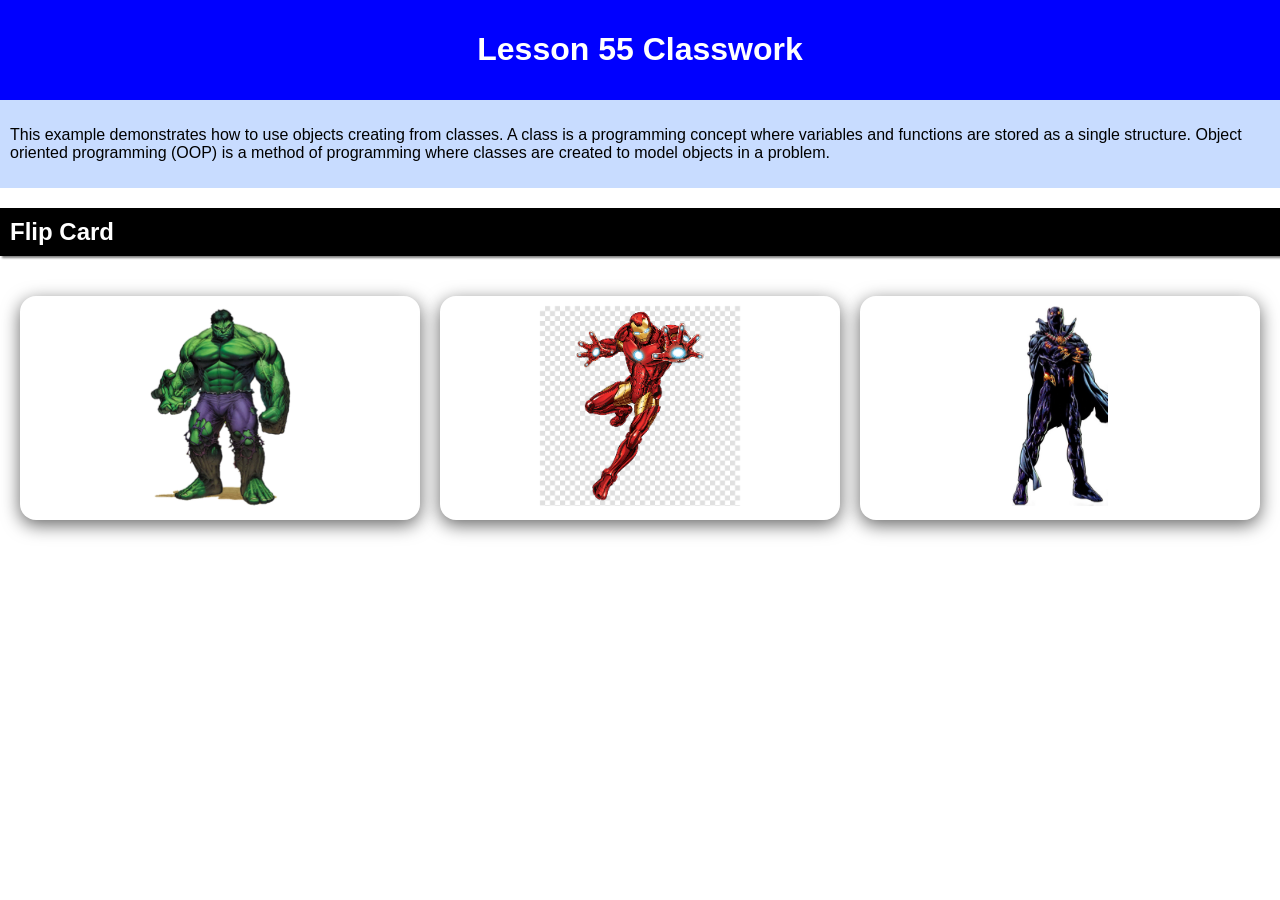
==== pd3 project website/Lesson56DiscussionSolution/index.html @ b3467d52 "AWQWEQE" ====
<!DOCTYPE html>
<html>
  <head>
    <meta charset="utf-8">
    <meta name="viewport" content="width=device-width">
    <title>replit</title>
    <link href="style.css" rel="stylesheet" type="text/css" />
    <link href="components.css" rel="stylesheet" type="text/css" />
    <script src="components.js"></script>
    <script src="script.js"></script>
  </head>
  <body>
    <div id="banner" class="container center">
      <div style="text-align:center">
          <h1> Lesson 55 Classwork </h1>
      </div>
    </div>
    <div class="container subbanner">
      <div>
        <p>This example demonstrates how to use objects creating from classes.  A class is a programming concept where variables and functions are stored as a single structure.  Object oriented programming (OOP) is a method of programming where classes are created to model objects in a problem.</p>
       </div>
    </div>

    <!-- A container for flip cards -->
    <h2> Flip Card </h2>
    <div id="flipcard_output" class="container"></div>


  </body>
</html>
---- pd3 project website/Lesson56DiscussionSolution/style.css ----
html,body{
  height:100%;
  margin:0 auto;
  font-family:Arial;
}
.container{
  display:flex;
  padding:10px;
}

nav{
  background-color:cornflowerblue;
}
nav a{
  color:black;
  padding:10px;
  flex:1;
  text-decoration:none;
  text-align:center;
}
nav a:hover{
  color:white;
}
.subbanner{
  background-color:rgb(200,220,255);
}
#banner{
  background-color:blue;
  color:white;
}
#footer{
  background-color:cornflowerblue;
  color:white;
  /*position:fixed;*/
  left: 0;
  right: 0;
  bottom:0px;
}
 
.card{
  flex:1;
  padding: 10px;
}
h2{
  background-color:black;
  color:white;
  padding:10px;
  box-shadow:2px 2px 2px gray;
}
.center{
  justify-content:center;
  align-items:center;
}

.flip-card{
flex:1;
}
img{
  max-height:200px;
}
---- pd3 project website/Lesson56DiscussionSolution/components.css ----
/* The Modal (background) */
.modal {
  display: none; /* Hidden by default */
  position: fixed; /* Stay in place */
  z-index: 1; /* Sit on top */
  padding-top: 100px; /* Location of the box */
  left: 0;
  top: 0;
  width: 100%; /* Full width */
  height: 100%; /* Full height */
  overflow: auto; /* Enable scroll if needed */
  background-color: rgb(0,0,0); /* Fallback color */
  background-color: rgba(0,0,0,0.4); /* Black w/ opacity */
}

/* Modal Content */
.modal-content {
  position: relative;
  /*background-color: #fefefe;*/
  margin: auto;
  padding: 0;
  border: 1px solid #888;
  width: 80%;
  box-shadow: 0 4px 8px 0 rgba(0,0,0,0.2),0 6px 20px 0 rgba(0,0,0,0.19);
  -webkit-animation-name: animatetop;
  -webkit-animation-duration: 0.4s;
  animation-name: animatetop;
  animation-duration: 0.4s
}

/* Add Animation */
@-webkit-keyframes animatetop {
  from {top:-300px; opacity:0} 
  to {top:0; opacity:1}
}

@keyframes animatetop {
  from {top:-300px; opacity:0}
  to {top:0; opacity:1}
}

/* The Close Button */
.close {
  background-color:red;
  border-radius:5px;
  box-shadow:1px 1px 1px black;
  text-shadow:1px 1px black;
  color: white;
  float: right;
  font-size: 28px;
  font-weight: bold;
  padding:0px 4px;
}

.close:hover,
.close:focus {
  color: #000;
  text-decoration: none;
  cursor: pointer;
}

.modal-header {
  padding: 10px 10px;
  background-color:rgba(100,100,100,0.75);
  color: white;
  height:30px;
}

.modal-body {
  padding: 2px 16px;
  background-color:white;
}

.modal-footer {
  padding: 2px 16px;
  background-color: #5cb85c;
  color: white;
}

.flip-card {
  background: white;
  border-radius: 16px;
  box-shadow: 0 5px 18px rgba(0, 0, 0, 0.6);
  text-align: center;
  cursor: pointer;
  transition: 0.5s;
  -webkit-transition: 0.5s;
  transition: transform 0.6s;
  -webkit-transition: transform 0.6s;
  transform-style: preserve-3d;
  -webkit-transform-style: preserve-3d;
  margin:10px;
  padding:10px;
}

.flip-front, .flip-back {
  -webkit-backface-visibility: hidden;
  backface-visibility: hidden;
}

.flip-front {
  height: 100%;
  transform: rotateX(0deg);
  -webkit-transform: rotateX(0deg);
}
.flip-back {
  transform: rotateY(180deg);
  -webkit-transform: rotateY(180deg);
  position: absolute;
  text-align: center;
  right: 0;
  left: 0;
  top: 0;
}
.flip-card.flip {
  transform: rotateY(180deg);
  -webkit-transform: rotateY(180deg);
}



/* Style the button that is used to open and close the collapsible content */
.collapsible {
  background-color: #eee;
  color: #444;
  cursor: pointer;
  padding: 18px;
  width: 100%;
  border: none;
  text-align: left;
  outline: none;
  font-size: 15px;
}

/* Add a background color to the button if it is clicked on (add the .active class with JS), and when you move the mouse over it (hover) */
.active, .collapsible:hover {
  background-color: #ccc;
}

/* Style the collapsible content. Note: hidden by default */
.content {
  padding: 0 18px;
  display: none;
  overflow: hidden;
  background-color: #f1f1f1;
}
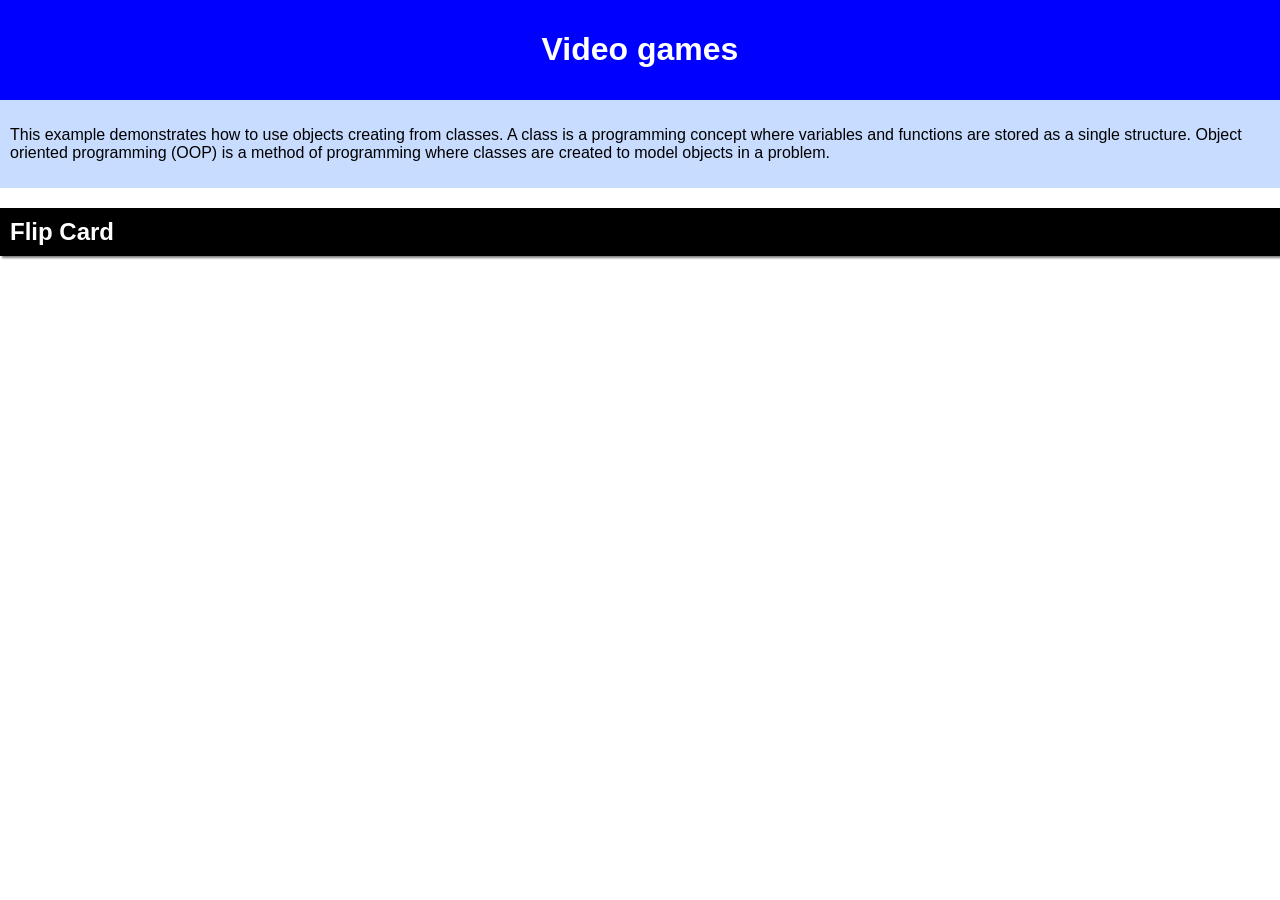
==== commit 3b21c804: "12313" ====
--- a/pd3 project website/Lesson56DiscussionSolution/index.html
+++ b/pd3 project website/Lesson56DiscussionSolution/index.html
@@ -9,10 +9,10 @@
     <script src="components.js"></script>
     <script src="script.js"></script>
   </head>
-  <body>
+  <body id="body" onload="init()">
     <div id="banner" class="container center">
       <div style="text-align:center">
-          <h1> Lesson 55 Classwork </h1>
+          <h1> Video games  </h1>
       </div>
     </div>
     <div class="container subbanner">
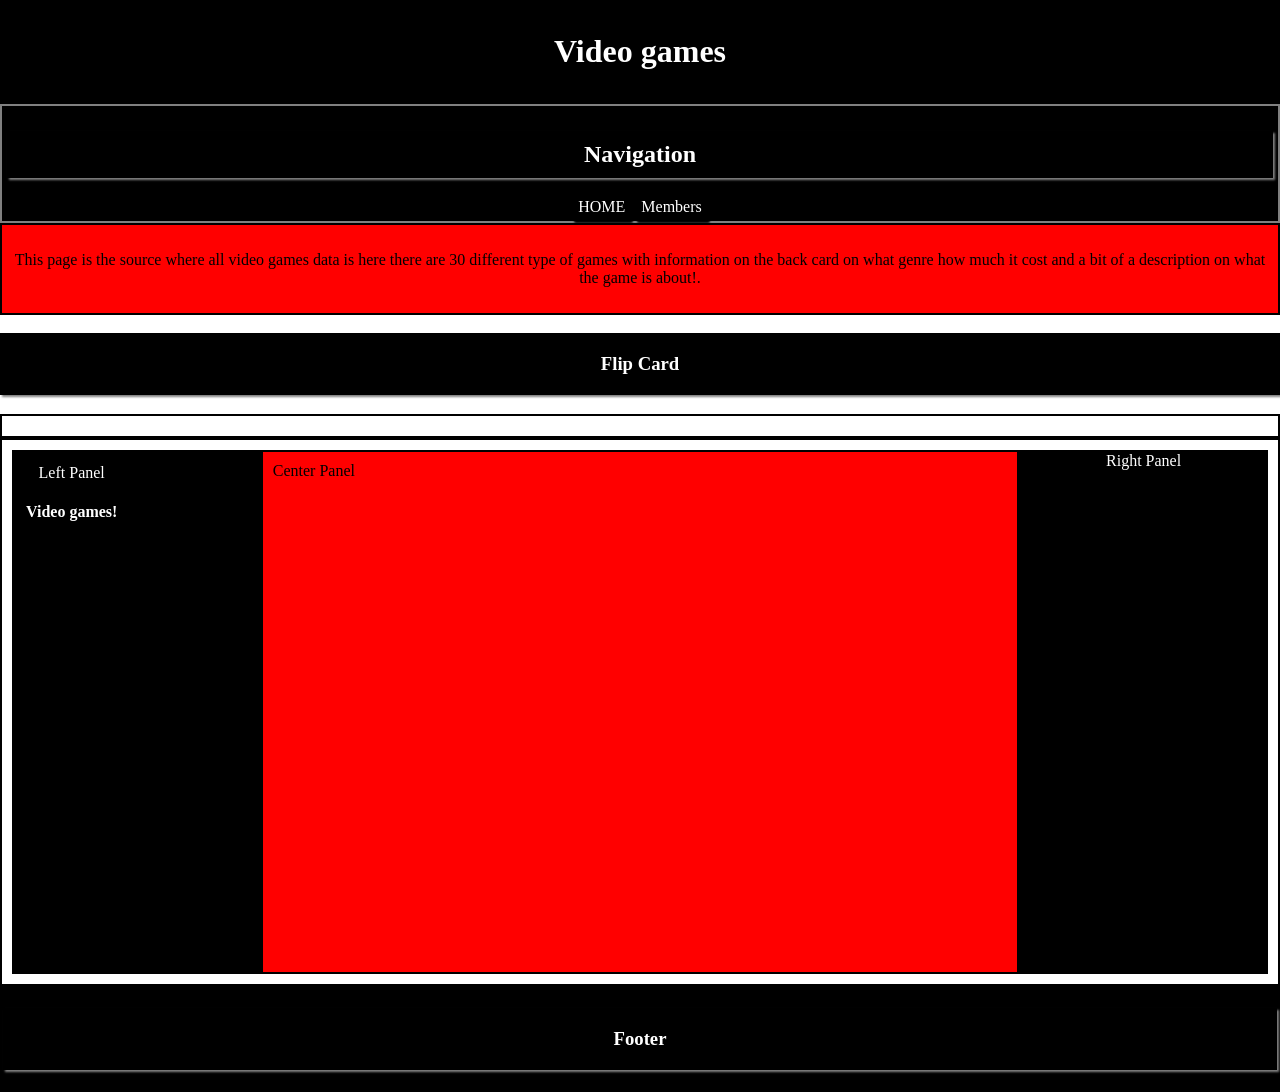
==== commit 331d10a2: "123123" ====
--- a/pd3 project website/Lesson56DiscussionSolution/index.html
+++ b/pd3 project website/Lesson56DiscussionSolution/index.html
@@ -11,19 +11,59 @@
   </head>
   <body id="body" onload="init()">
     <div id="banner" class="container center">
-      <div style="text-align:center">
+      <div id="header" style="text-align:center">
           <h1> Video games  </h1>
       </div>
     </div>
-    <div class="container subbanner">
+
+    <nav id='nav2'>
+    <h2>Navigation</h2>
+    <a href="index.html" class="button">HOME</a>   
+    <a href="index2.html" class="button">Members</a>  
+      </nav>
+
+        <div class="container subbanner">
       <div>
-        <p>This example demonstrates how to use objects creating from classes.  A class is a programming concept where variables and functions are stored as a single structure.  Object oriented programming (OOP) is a method of programming where classes are created to model objects in a problem.</p>
+        <p>This page is the source where all video games data is here there are 30 different type of games with information on the back card on what genre how much it cost and a bit of a description on what the game is about!.</p>
        </div>
     </div>
 
     <!-- A container for flip cards -->
-    <h2> Flip Card </h2>
+     
+    <h3> Flip Card </h3>
+
     <div id="flipcard_output" class="container"></div>
+
+     
+      <div class="container">
+        
+        <div class='panel'>
+          <div class="container filter">
+            <div>
+          
+                   Left Panel
+              <h4> Video games!
+              </h4>
+              
+            </div>
+          </div>
+        </div>
+        
+        <div id='centerpanel' class='container'>
+          Center Panel
+        </div>
+        
+        <div class='panel'>
+          Right Panel
+        </div>
+        
+      </div>
+
+      <div id='foot'>
+        <h3> Footer </h3>
+      </div>
+
+    </div>
 
 
   </body>
--- a/pd3 project website/Lesson56DiscussionSolution/style.css
+++ b/pd3 project website/Lesson56DiscussionSolution/style.css
@@ -1,18 +1,25 @@
 html,body{
   height:100%;
   margin:0 auto;
-  font-family:Arial;
+  font-family:'Times New Roman', Times, serif;
 }
 .container{
   display:flex;
   padding:10px;
+  text-align:center;
 }
 
-nav{
-  background-color:cornflowerblue;
+
+#nav2{
+  padding: 5px;
+  text-align: center;
+  border: solid 2px gray ;
+  background-color:black;
 }
+
+
 nav a{
-  color:black;
+  color:blak;
   padding:10px;
   flex:1;
   text-decoration:none;
@@ -22,20 +29,13 @@
   color:white;
 }
 .subbanner{
-  background-color:rgb(200,220,255);
+  background-color:red;
 }
 #banner{
-  background-color:blue;
+  background-color:black;
   color:white;
 }
-#footer{
-  background-color:cornflowerblue;
-  color:white;
-  /*position:fixed;*/
-  left: 0;
-  right: 0;
-  bottom:0px;
-}
+
  
 .card{
   flex:1;
@@ -51,10 +51,56 @@
   justify-content:center;
   align-items:center;
 }
-
 .flip-card{
 flex:1;
 }
 img{
   max-height:200px;
+}
+.button:hover{
+  color:blueviolet;
+}
+.button{
+  text-decoration:none;
+  background-color:rgb(0, 0, 0);
+  color:white;
+  border-radius:2px;
+  padding:6px;
+  box-shadow:2px 2px 2px black;
+}
+
+.container{
+  display:flex;
+  flex-wrap: wrap;
+  text-align: center;
+  border: solid 2px black;
+}
+
+.panel{
+  flex:1;
+  text-align: center;
+  border: solid 2px black;
+  min-height:500px;
+  background-color:black;
+  color:white;
+}
+#centerpanel, #centerpanel2, #centerpanel3, #centerpanel4{
+  flex:3;
+  text-align:center;
+  border: solid 2px black;
+  min-height:500px;
+  background-color:red;
+}
+#foot{
+background-color:black;
+color:white;
+border: solid 3px black;
+}
+
+h3{
+  background-color:black;
+  text-align:center;
+  color:white;
+  padding:20px;
+  box-shadow:2px 2px 2px gray;
 }
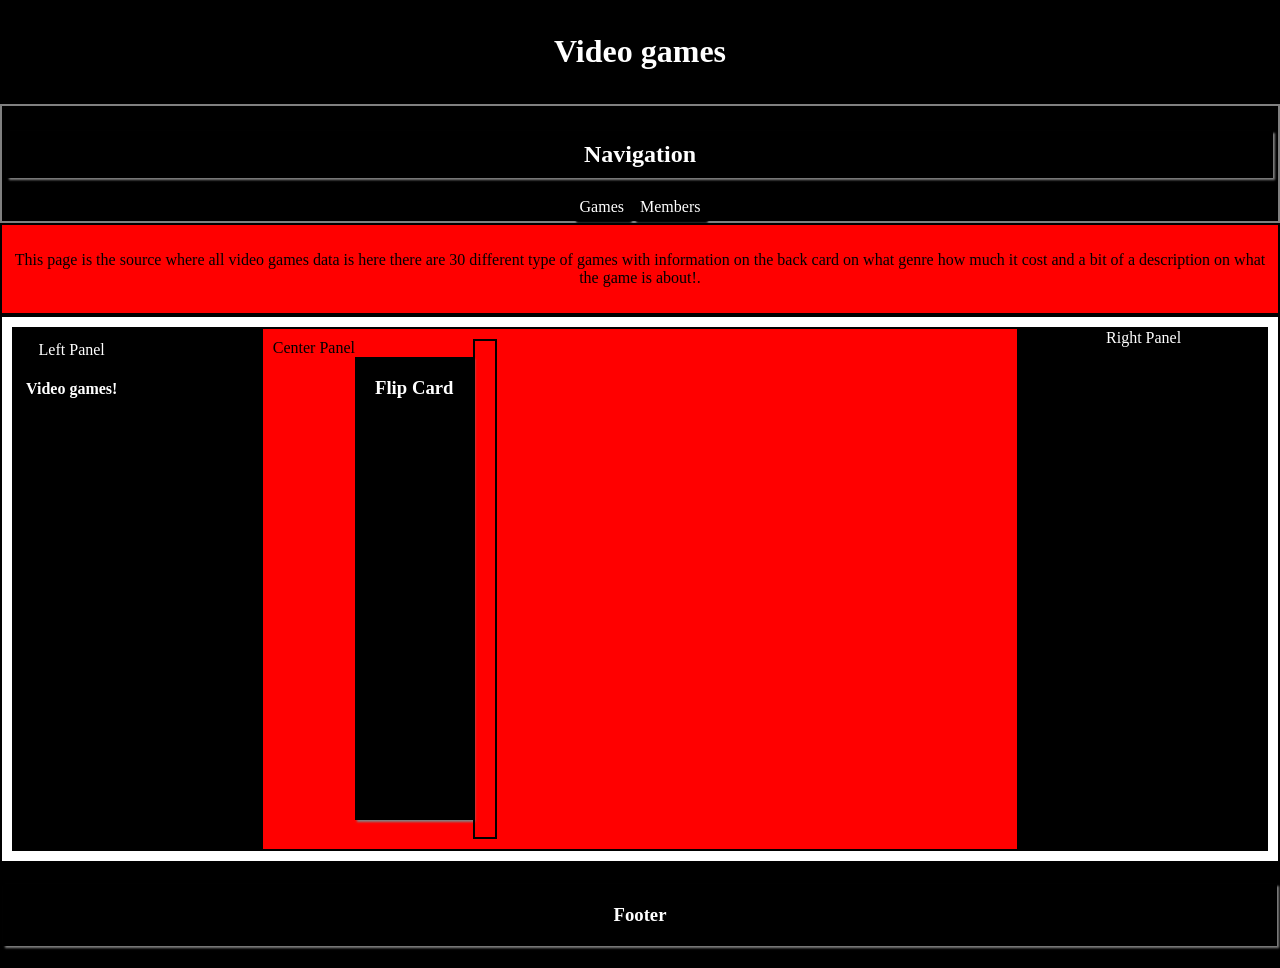
==== commit 1e4619fc: "12341212313" ====
--- a/pd3 project website/Lesson56DiscussionSolution/index.html
+++ b/pd3 project website/Lesson56DiscussionSolution/index.html
@@ -18,7 +18,7 @@
 
     <nav id='nav2'>
     <h2>Navigation</h2>
-    <a href="index.html" class="button">HOME</a>   
+    <a href="index.html" class="button">Games</a>   
     <a href="index2.html" class="button">Members</a>  
       </nav>
 
@@ -30,9 +30,7 @@
 
     <!-- A container for flip cards -->
      
-    <h3> Flip Card </h3>
 
-    <div id="flipcard_output" class="container"></div>
 
      
       <div class="container">
@@ -51,6 +49,10 @@
         
         <div id='centerpanel' class='container'>
           Center Panel
+
+              <h3> Flip Card </h3>
+
+    <div id="flipcard_output" class="container"></div>
         </div>
         
         <div class='panel'>
--- a/pd3 project website/Lesson56DiscussionSolution/style.css
+++ b/pd3 project website/Lesson56DiscussionSolution/style.css
@@ -38,7 +38,7 @@
 
  
 .card{
-  flex:1;
+  flex:3;
   padding: 10px;
 }
 h2{
@@ -52,7 +52,8 @@
   align-items:center;
 }
 .flip-card{
-flex:1;
+display:flex;
+flex:3;
 }
 img{
   max-height:200px;
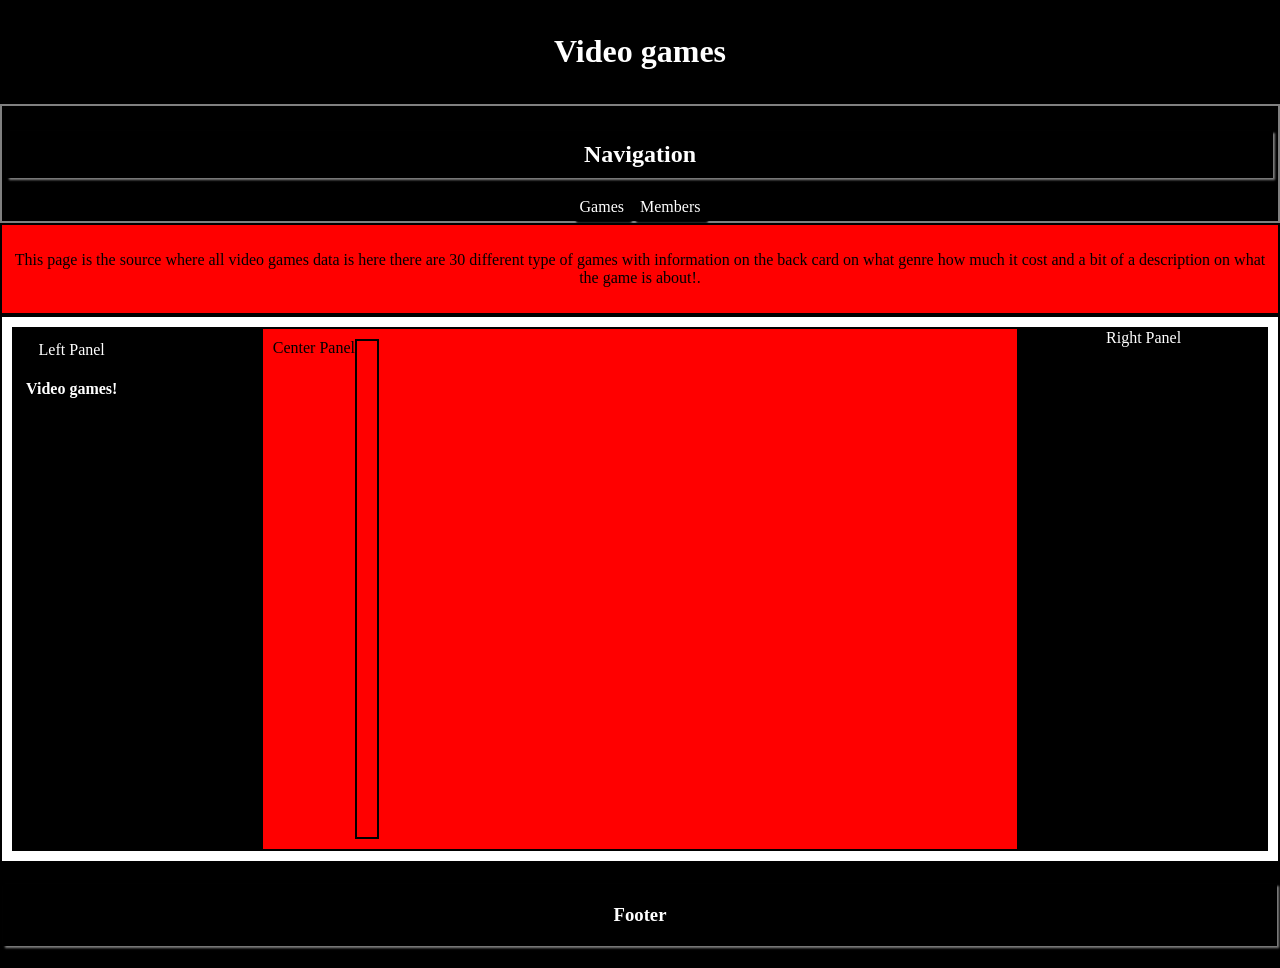
==== commit 1c94ab0c: "12312313" ====
--- a/pd3 project website/Lesson56DiscussionSolution/index.html
+++ b/pd3 project website/Lesson56DiscussionSolution/index.html
@@ -48,9 +48,9 @@
         </div>
         
         <div id='centerpanel' class='container'>
-          Center Panel
+        Center Panel
 
-              <h3> Flip Card </h3>
+           
 
     <div id="flipcard_output" class="container"></div>
         </div>
--- a/pd3 project website/Lesson56DiscussionSolution/style.css
+++ b/pd3 project website/Lesson56DiscussionSolution/style.css
@@ -55,6 +55,7 @@
 display:flex;
 flex:3;
 }
+
 img{
   max-height:200px;
 }
@@ -87,7 +88,7 @@
 }
 #centerpanel, #centerpanel2, #centerpanel3, #centerpanel4{
   flex:3;
-  text-align:center;
+  text-align: center;
   border: solid 2px black;
   min-height:500px;
   background-color:red;
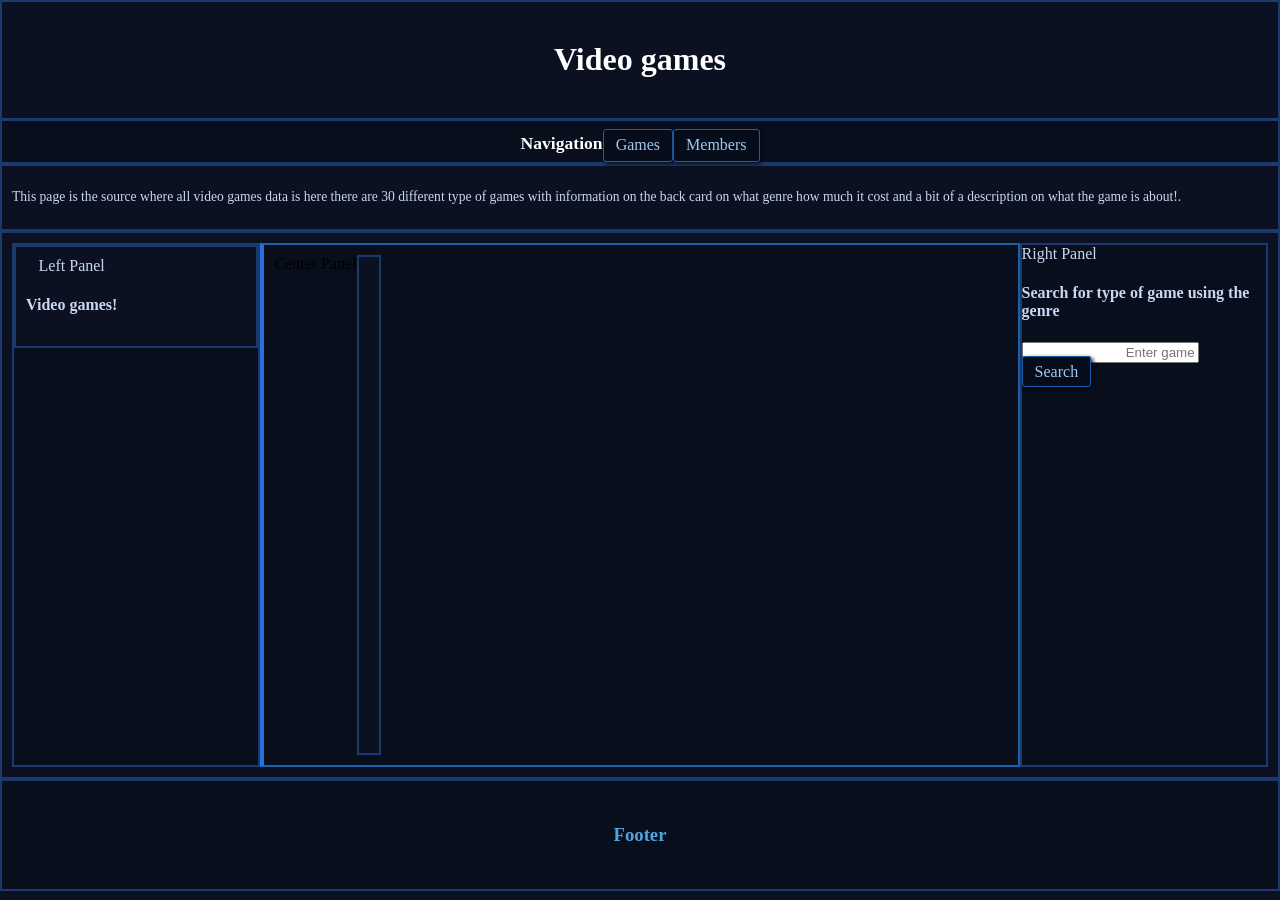
==== commit cb38e9b6: "12313" ====
--- a/pd3 project website/Lesson56DiscussionSolution/index.html
+++ b/pd3 project website/Lesson56DiscussionSolution/index.html
@@ -57,6 +57,16 @@
         
         <div class='panel'>
           Right Panel
+
+
+                       <h4> Search for type of game using the genre
+              </h4>
+              <input style="flex:2;text-align:right;" type="text" 
+                id="games" placeholder="Enter game" >        
+              <a class="button" onclick="filter()"> Search </a><br>
+              <h4 id="count"></h4>
+            </div>
+          </div>
         </div>
         
       </div>
--- a/pd3 project website/Lesson56DiscussionSolution/style.css
+++ b/pd3 project website/Lesson56DiscussionSolution/style.css
@@ -1,108 +1,230 @@
-html,body{
-  height:100%;
-  margin:0 auto;
-  font-family:'Times New Roman', Times, serif;
-}
-.container{
-  display:flex;
-  padding:10px;
-  text-align:center;
+html, body {
+  height: 100%;
+  margin: 0 auto;
+  font-family: 'Times New Roman', Times, serif;
+  background-color: #0b1120;
+  color:black;
+}
+ 
+#banner {
+  background-color: #0b1120;
+  color: #ffffff;
+  text-align: center;
+  padding: 18px 10px;
+  border-bottom: 1px solid #1a3a6e;
+}
+ 
+#nav2 {
+  padding: 8px 5px 0 5px;
+  text-align: center;
+  border: solid 2px #1a3a6e;
+  background-color: #080e1c;
+}
+ 
+#nav2 > p, #nav2 > h2, #nav2 > h3 {
+  color: #ffffff;
+  background-color: transparent;
+  margin: 4px 0 8px 0;
+  padding: 0;
+  box-shadow: none;
+  border: none;
+  font-size: 1.1em;
+  font-weight: bold;
+}
+ 
+  nav {
+  display: flex;
+  justify-content: center;
+  border-top: 1px solid #1a3a6e;
+  padding-top: 4px;
+}
+ 
+nav a {
+  color: #b0c8e8;
+  padding: 8px 20px;
+  text-decoration: none;
+  text-align: center;
+  border-bottom: 2px solid transparent;
+  transition: color 0.2s, border-color 0.2s;
+  font-size: 1em;
+}
+ 
+nav a:hover {
+  color: #ffffff;
+}
+ 
+nav a.active,
+nav a:first-child {
+  color: #4fa3e0;
+  border-bottom: 2px solid #4fa3e0;
+}
+ 
+.subbanner {
+  background-color: #0d1a38;
+  color:#c8d8f0;
+  padding: 8px 20px;
+  font-size: 0.85em;
+  border-top: 1px solid #1a3a6e;
+  border-bottom: 1px solid #1a3a6e;
+  text-align: center;
+}
+ 
+.container {
+  display: flex;
+  padding: 10px;
+  text-align: center;
+  flex-wrap: wrap;
+  border: solid 2px #1a3a6e;
+  background-color: #0b1120;
+}
+ 
+.panel {
+  flex: 1;
+  text-align: left;
+  border: solid 2px #1a3a6e;
+  min-height: 500px;
+  background-color: #080e1c;
+  color: #c8d8f0;
+  padding: 0;
+}
+ 
+.panel h3 {
+  color: #4fa3e0;
+  background-color: transparent;
+  padding: 10px 12px 8px 12px;
+  margin: 0;
+  font-size: 1em;
+  box-shadow: none;
+  border-bottom: 1px solid #1a3a6e;
+  text-align: left;
+}
+ 
+.panel p {
+  padding: 10px 12px;
+  margin: 0;
+  font-size: 0.95em;
+}
+ 
+#centerpanel, #centerpanel2, #centerpanel3, #centerpanel4 {
+  flex: 3;
+  text-align: left;
+  border: solid 2px #1a5fa8;
+  min-height: 500px;
+  background-color: #080e1c;
+  color: black ;
+  overflow: auto;
+  border-left: 4px solid #2a6fdd;
+}
+ 
+#centerpanel h3,#centerpanel2 h3,#centerpanel3 h3, #centerpanel4 h3 {
+  color: #4fa3e0;
+  background-color: transparent;
+  padding: 10px 12px 8px 12px;
+  margin: 0;
+  font-size: 1em;
+  box-shadow: none;
+  border-bottom: 1px solid #1a5fa8;
+  text-align: left;
+}
+
+#foot {
+  background-color: #080e1c;
+  color: #a0bce0;
+  border: solid 2px #1a3a6e;
+  padding: 14px 10px;
+  text-align: center;
+}
+ 
+h1 {
+  color: #ffffff;
+  font-weight: bold;
+}
+ 
+h2 {
+  background-color: #060c1a;
+  color: #ffffff;
+  padding: 10px;
+  box-shadow: 2px 2px 6px #000a1a;
+  text-align: center;
+  margin: 0;
+}
+ 
+h3 {
+  background-color: transparent;
+  text-align: center;
+  color: #4fa3e0;
+  padding: 10px;
+  box-shadow: none;
+}
+ 
+.card {
+  flex: 3;
+  padding: 10px;
+  background-color: #0d1830;
+  border: 1px solid #1a3a6e;
+  border-radius: 4px;
+}
+ 
+.center {
+  justify-content: center;
+  align-items: center;
+}
+ 
+.flip-card {
+  display: flex;
+  flex: 3;
+  perspective: 1000px;
+}
+ 
+.flip-card-inner {
+  position: relative;
+  width: 30%;
+}
+ 
+.flip-card:hover .flip-card-inner {
+  transform: rotateY(180deg);
+}
+ 
+.flip-card-front,
+.flip-card-back {
+  position: absolute;
+  width: 100%;
+  background-color: #000000;
+  border: 1px solid #1a5fa8;
+  border-radius: 6px;
+  padding: 16px;
+  box-sizing: border-box;
+}
+ 
+.flip-card-front {
+  color: #c8d8f0;
+}
+ 
+.flip-card-back {
+  background-color: #000000;
+  color:#a0c8f0;
+  transform: rotateY(180deg);
+  border-color: #2a6fba;
 }
 
 
-#nav2{
-  padding: 5px;
-  text-align: center;
-  border: solid 2px gray ;
-  background-color:black;
-}
-
-
-nav a{
-  color:blak;
-  padding:10px;
-  flex:1;
-  text-decoration:none;
-  text-align:center;
-}
-nav a:hover{
-  color:white;
-}
-.subbanner{
-  background-color:red;
-}
-#banner{
-  background-color:black;
-  color:white;
-}
-
- 
-.card{
-  flex:3;
-  padding: 10px;
-}
-h2{
-  background-color:black;
-  color:white;
-  padding:10px;
-  box-shadow:2px 2px 2px gray;
-}
-.center{
-  justify-content:center;
-  align-items:center;
-}
-.flip-card{
-display:flex;
-flex:3;
-}
-
-img{
-  max-height:200px;
-}
-.button:hover{
-  color:blueviolet;
-}
-.button{
-  text-decoration:none;
-  background-color:rgb(0, 0, 0);
-  color:white;
-  border-radius:2px;
-  padding:6px;
-  box-shadow:2px 2px 2px black;
-}
-
-.container{
-  display:flex;
-  flex-wrap: wrap;
-  text-align: center;
-  border: solid 2px black;
-}
-
-.panel{
-  flex:1;
-  text-align: center;
-  border: solid 2px black;
-  min-height:500px;
-  background-color:black;
-  color:white;
-}
-#centerpanel, #centerpanel2, #centerpanel3, #centerpanel4{
-  flex:3;
-  text-align: center;
-  border: solid 2px black;
-  min-height:500px;
-  background-color:red;
-}
-#foot{
-background-color:black;
-color:white;
-border: solid 3px black;
-}
-
-h3{
-  background-color:black;
-  text-align:center;
-  color:white;
-  padding:20px;
-  box-shadow:2px 2px 2px gray;
+img {
+  max-height: 140px;
+  width: 200px;
+}
+ 
+.button {
+  text-decoration: none;
+  background-color: #060c1a;
+  color: #a0c8f0;
+  border-radius: 3px;
+  padding: 6px 12px;
+  box-shadow: 2px 2px 4px #000a1a;
+  border: 1px solid #1a5fa8;
+  transition: color 0.2s, box-shadow 0.2s;
+}
+ 
+.button:hover {
+  color: #4fa3e0;
+  box-shadow: 0 0 8px #1a5fa8;
 }
